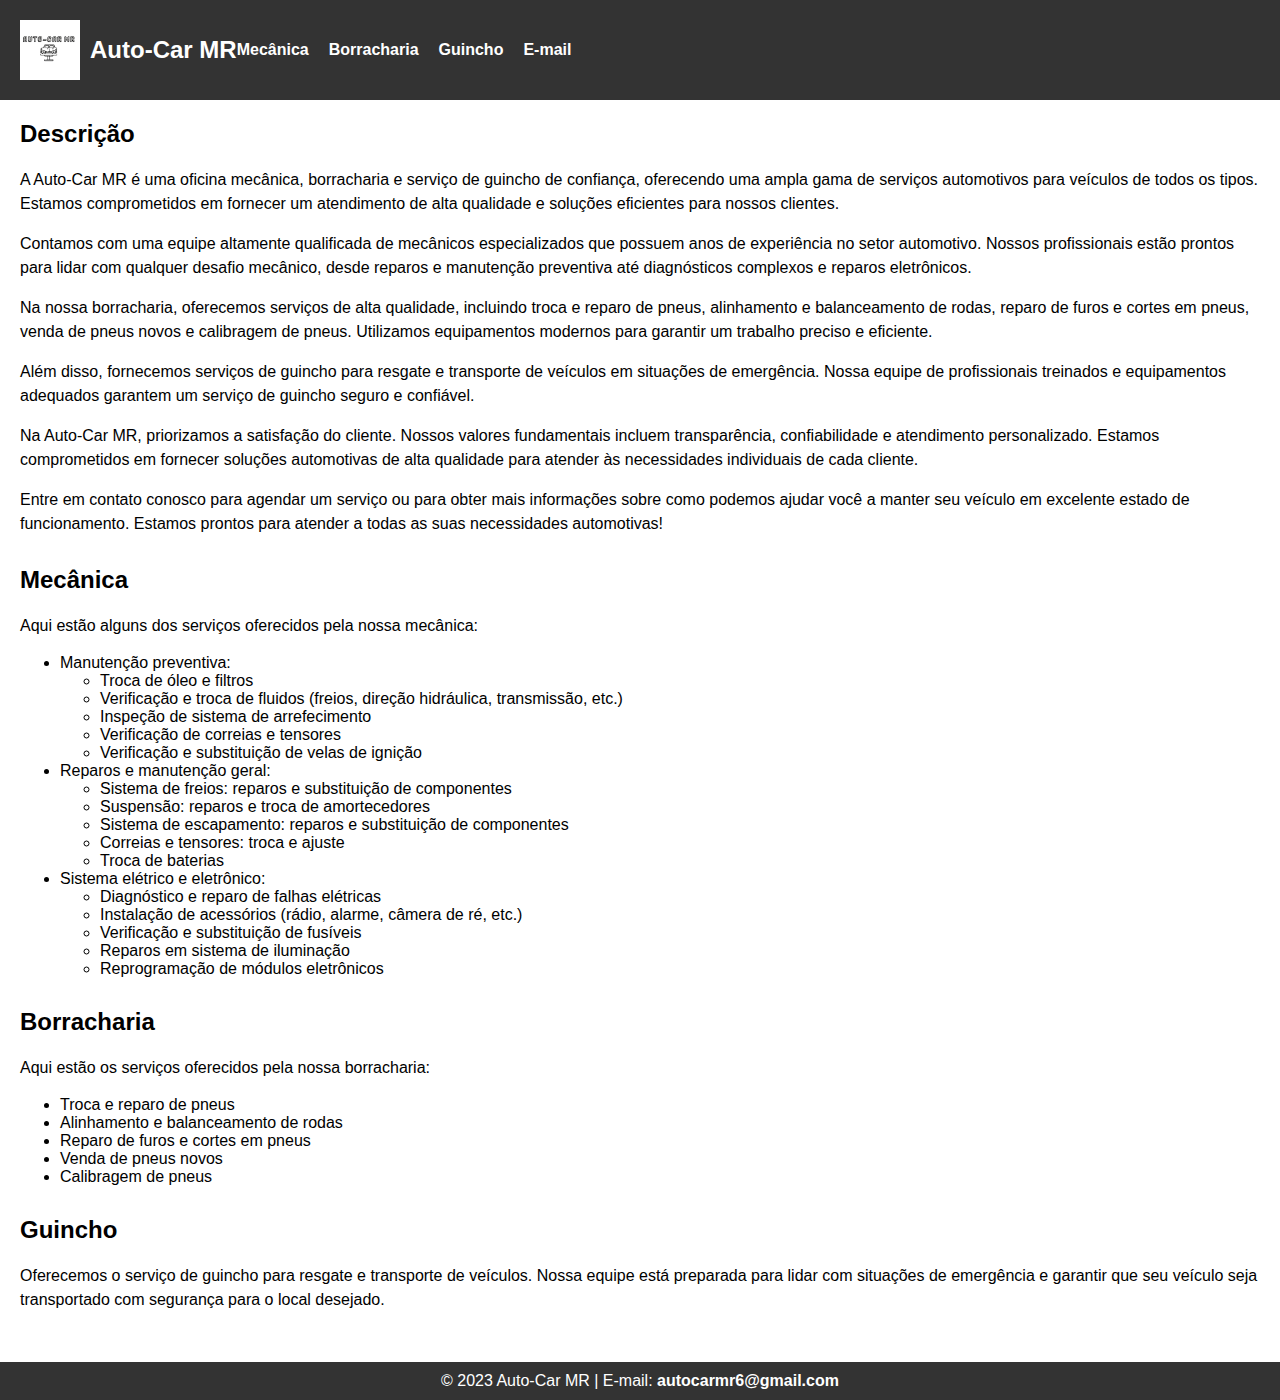
==== index.html @ b15242fe "Add files via upload" ====
<!DOCTYPE html>
<html lang="pt-br">
<head>
  <meta charset="UTF-8">
  <meta name="viewport" content="width=device-width, initial-scale=1.0">
  <title>Auto-Car MR - Mecânica, Borracharia e Guincho</title>
  <link rel="stylesheet" href="style.css">
  <style>
    /* Adicionando estilo personalizado */
    body {
      font-family: Arial, sans-serif;
      margin: 0;
      padding: 0;
    }

    header {
      background-color: #333;
      color: #fff;
      padding: 20px;
    }

    .logo {
      display: flex;
      align-items: center;
    }

    .logo img {
      width: 60px;
      height: 60px;
      margin-right: 10px;
    }

    .logo h1 {
      font-size: 24px;
      margin: 0;
    }

    nav ul {
      list-style-type: none;
      padding: 0;
      margin: 0;
      display: flex;
    }

    nav ul li {
      margin-right: 20px;
    }

    nav ul li a {
      text-decoration: none;
      color: #fff;
      font-weight: bold;
    }

    main {
      padding: 20px;
    }

    section {
      margin-bottom: 30px;
    }

    section h2 {
      margin-top: 0;
    }

    section p {
      line-height: 1.5;
    }

    footer {
      background-color: #333;
      color: #fff;
      padding: 10px;
      text-align: center;
    }

    footer p {
      margin: 0;
    }

    footer a {
      color: #fff;
      text-decoration: none;
      font-weight: bold;
    }
  </style>
</head>
<body>
  <header>
    <div class="logo">
      <img src="logoauto.jpg" alt="Logo Auto-Car MR">
      <h1>Auto-Car MR</h1>
    </div>
    <nav>
      <ul>
        <li><a href="#servicos">Mecânica</a></li>
        <li><a href="#borracharia">Borracharia</a></li>
        <li><a href="#guincho">Guincho</a></li>
        <li><a href="mailto:autocarmr6@gmail.com">E-mail</a></li>
      </ul>
    </nav>
  </header>

  <main>
    <section id="descricao">
      <h2>Descrição</h2>
      <p>A Auto-Car MR é uma oficina mecânica, borracharia e serviço de guincho de confiança, oferecendo uma ampla gama de serviços automotivos para veículos de todos os tipos. Estamos comprometidos em fornecer um atendimento de alta qualidade e soluções eficientes para nossos clientes.</p>
      <p>Contamos com uma equipe altamente qualificada de mecânicos especializados que possuem anos de experiência no setor automotivo. Nossos profissionais estão prontos para lidar com qualquer desafio mecânico, desde reparos e manutenção preventiva até diagnósticos complexos e reparos eletrônicos.</p>
      <p>Na nossa borracharia, oferecemos serviços de alta qualidade, incluindo troca e reparo de pneus, alinhamento e balanceamento de rodas, reparo de furos e cortes em pneus, venda de pneus novos e calibragem de pneus. Utilizamos equipamentos modernos para garantir um trabalho preciso e eficiente.</p>
      <p>Além disso, fornecemos serviços de guincho para resgate e transporte de veículos em situações de emergência. Nossa equipe de profissionais treinados e equipamentos adequados garantem um serviço de guincho seguro e confiável.</p>
      <p>Na Auto-Car MR, priorizamos a satisfação do cliente. Nossos valores fundamentais incluem transparência, confiabilidade e atendimento personalizado. Estamos comprometidos em fornecer soluções automotivas de alta qualidade para atender às necessidades individuais de cada cliente.</p>
      <p>Entre em contato conosco para agendar um serviço ou para obter mais informações sobre como podemos ajudar você a manter seu veículo em excelente estado de funcionamento. Estamos prontos para atender a todas as suas necessidades automotivas!</p>
    </section>

    <section id="servicos">
      <h2>Mecânica</h2>
      <p>Aqui estão alguns dos serviços oferecidos pela nossa mecânica:</p>
      <ul>
        <li>Manutenção preventiva:</li>
        <ul>
          <li>Troca de óleo e filtros</li>
          <li>Verificação e troca de fluidos (freios, direção hidráulica, transmissão, etc.)</li>
          <li>Inspeção de sistema de arrefecimento</li>
          <li>Verificação de correias e tensores</li>
          <li>Verificação e substituição de velas de ignição</li>
        </ul>
        <li>Reparos e manutenção geral:</li>
        <ul>
          <li>Sistema de freios: reparos e substituição de componentes</li>
          <li>Suspensão: reparos e troca de amortecedores</li>
          <li>Sistema de escapamento: reparos e substituição de componentes</li>
          <li>Correias e tensores: troca e ajuste</li>
          <li>Troca de baterias</li>
        </ul>
        <li>Sistema elétrico e eletrônico:</li>
        <ul>
          <li>Diagnóstico e reparo de falhas elétricas</li>
          <li>Instalação de acessórios (rádio, alarme, câmera de ré, etc.)</li>
          <li>Verificação e substituição de fusíveis</li>
          <li>Reparos em sistema de iluminação</li>
          <li>Reprogramação de módulos eletrônicos</li>
        </ul>
      </ul>
    </section>

    <section id="borracharia">
      <h2>Borracharia</h2>
      <p>Aqui estão os serviços oferecidos pela nossa borracharia:</p>
      <ul>
        <li>Troca e reparo de pneus</li>
        <li>Alinhamento e balanceamento de rodas</li>
        <li>Reparo de furos e cortes em pneus</li>
        <li>Venda de pneus novos</li>
        <li>Calibragem de pneus</li>
      </ul>
    </section>

    <section id="guincho">
      <h2>Guincho</h2>
      <p>Oferecemos o serviço de guincho para resgate e transporte de veículos. Nossa equipe está preparada para lidar com situações de emergência e garantir que seu veículo seja transportado com segurança para o local desejado.</p>
    </section>
  </main>

  <footer>
    <p>&copy; 2023 Auto-Car MR | E-mail: <a href="mailto:autocarmr6@gmail.com">autocarmr6@gmail.com</a></p>
  </footer>
</body>
</html>
---- style.css ----
/* Estilos gerais */
body {
    font-family: Arial, sans-serif;
    margin: 0;
    padding: 0;
  }
  
  header {
    background-color: #333;
    color: #fff;
    padding: 10px;
    display: flex;
    align-items: center;
  }
  
  .logo {
    display: flex;
    align-items: center;
  }
  
  .logo img {
    width: 50px; /* Ajuste o tamanho da logo conforme necessário */
    margin-right: 10px;
  }
  
  h1 {
    margin: 0;
  }
  
  nav ul {
    list-style-type: none;
    margin: 0;
    padding: 0;
  }
  
  nav ul li {
    display: inline;
    margin-right: 10px;
  }
  
  nav ul li a {
    color: #fff;
    text-decoration: none;
  }
  
  main {
    padding: 20px;
  }
  
  footer {
    background-color: #333;
    color: #fff;
    padding: 10px;
    text-align: center;
  }
  
  /* Estilos específicos */
  section {
    margin-bottom: 30px;
  }
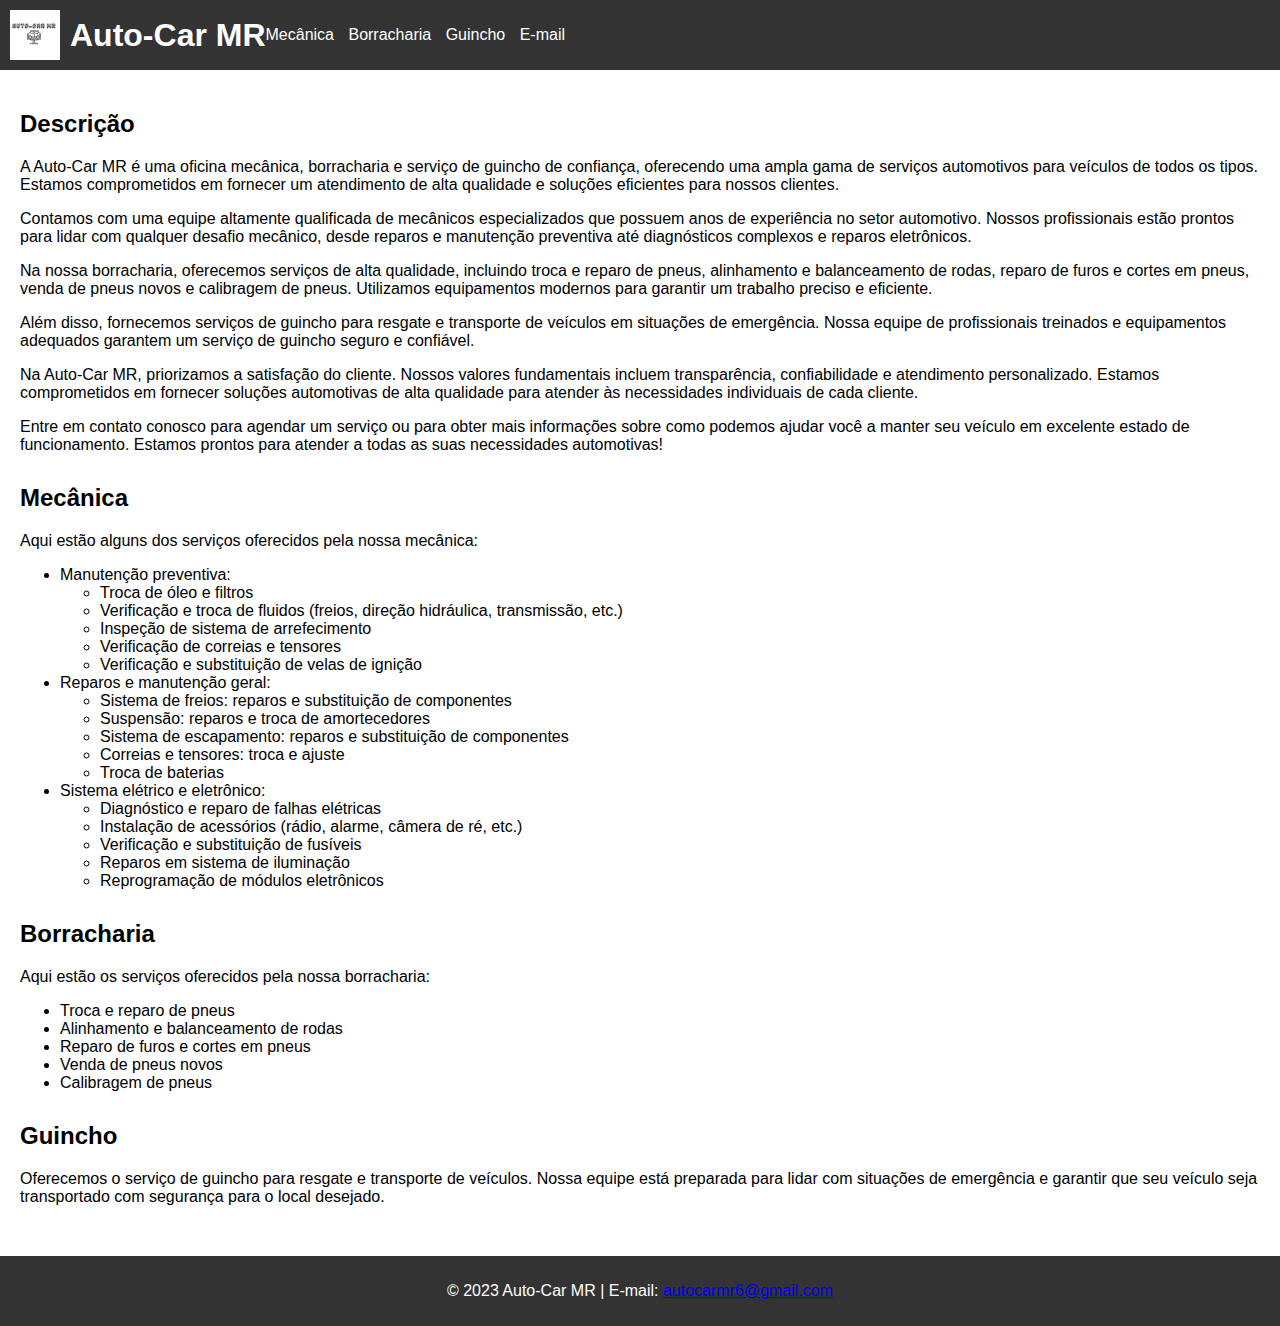
==== commit 306f742f: "Add files via upload" ====
--- a/index.html
+++ b/index.html
@@ -5,86 +5,6 @@
   <meta name="viewport" content="width=device-width, initial-scale=1.0">
   <title>Auto-Car MR - Mecânica, Borracharia e Guincho</title>
   <link rel="stylesheet" href="style.css">
-  <style>
-    /* Adicionando estilo personalizado */
-    body {
-      font-family: Arial, sans-serif;
-      margin: 0;
-      padding: 0;
-    }
-
-    header {
-      background-color: #333;
-      color: #fff;
-      padding: 20px;
-    }
-
-    .logo {
-      display: flex;
-      align-items: center;
-    }
-
-    .logo img {
-      width: 60px;
-      height: 60px;
-      margin-right: 10px;
-    }
-
-    .logo h1 {
-      font-size: 24px;
-      margin: 0;
-    }
-
-    nav ul {
-      list-style-type: none;
-      padding: 0;
-      margin: 0;
-      display: flex;
-    }
-
-    nav ul li {
-      margin-right: 20px;
-    }
-
-    nav ul li a {
-      text-decoration: none;
-      color: #fff;
-      font-weight: bold;
-    }
-
-    main {
-      padding: 20px;
-    }
-
-    section {
-      margin-bottom: 30px;
-    }
-
-    section h2 {
-      margin-top: 0;
-    }
-
-    section p {
-      line-height: 1.5;
-    }
-
-    footer {
-      background-color: #333;
-      color: #fff;
-      padding: 10px;
-      text-align: center;
-    }
-
-    footer p {
-      margin: 0;
-    }
-
-    footer a {
-      color: #fff;
-      text-decoration: none;
-      font-weight: bold;
-    }
-  </style>
 </head>
 <body>
   <header>
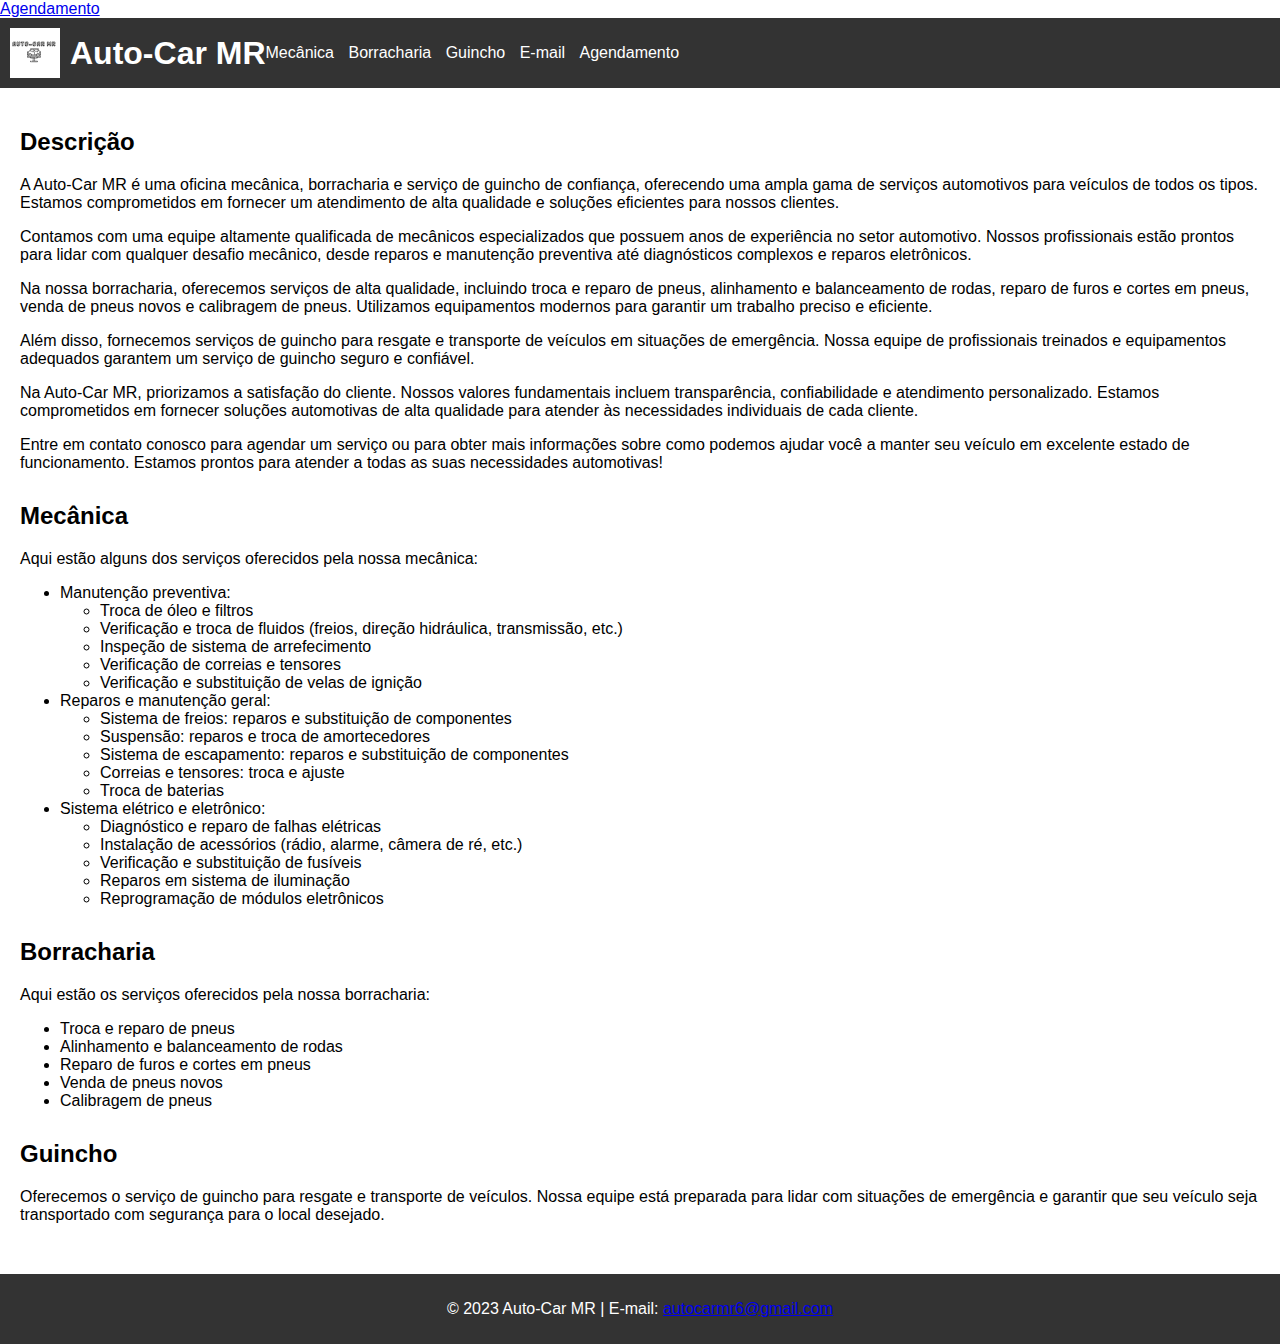
==== commit d576a76c: "Add files via upload" ====
--- a/index.html
+++ b/index.html
@@ -5,6 +5,7 @@
   <meta name="viewport" content="width=device-width, initial-scale=1.0">
   <title>Auto-Car MR - Mecânica, Borracharia e Guincho</title>
   <link rel="stylesheet" href="style.css">
+  <a href="agendamento.html">Agendamento</a>
 </head>
 <body>
   <header>
@@ -18,6 +19,7 @@
         <li><a href="#borracharia">Borracharia</a></li>
         <li><a href="#guincho">Guincho</a></li>
         <li><a href="mailto:autocarmr6@gmail.com">E-mail</a></li>
+        <li><a href="agendamento.html">Agendamento</a></li>
       </ul>
     </nav>
   </header>
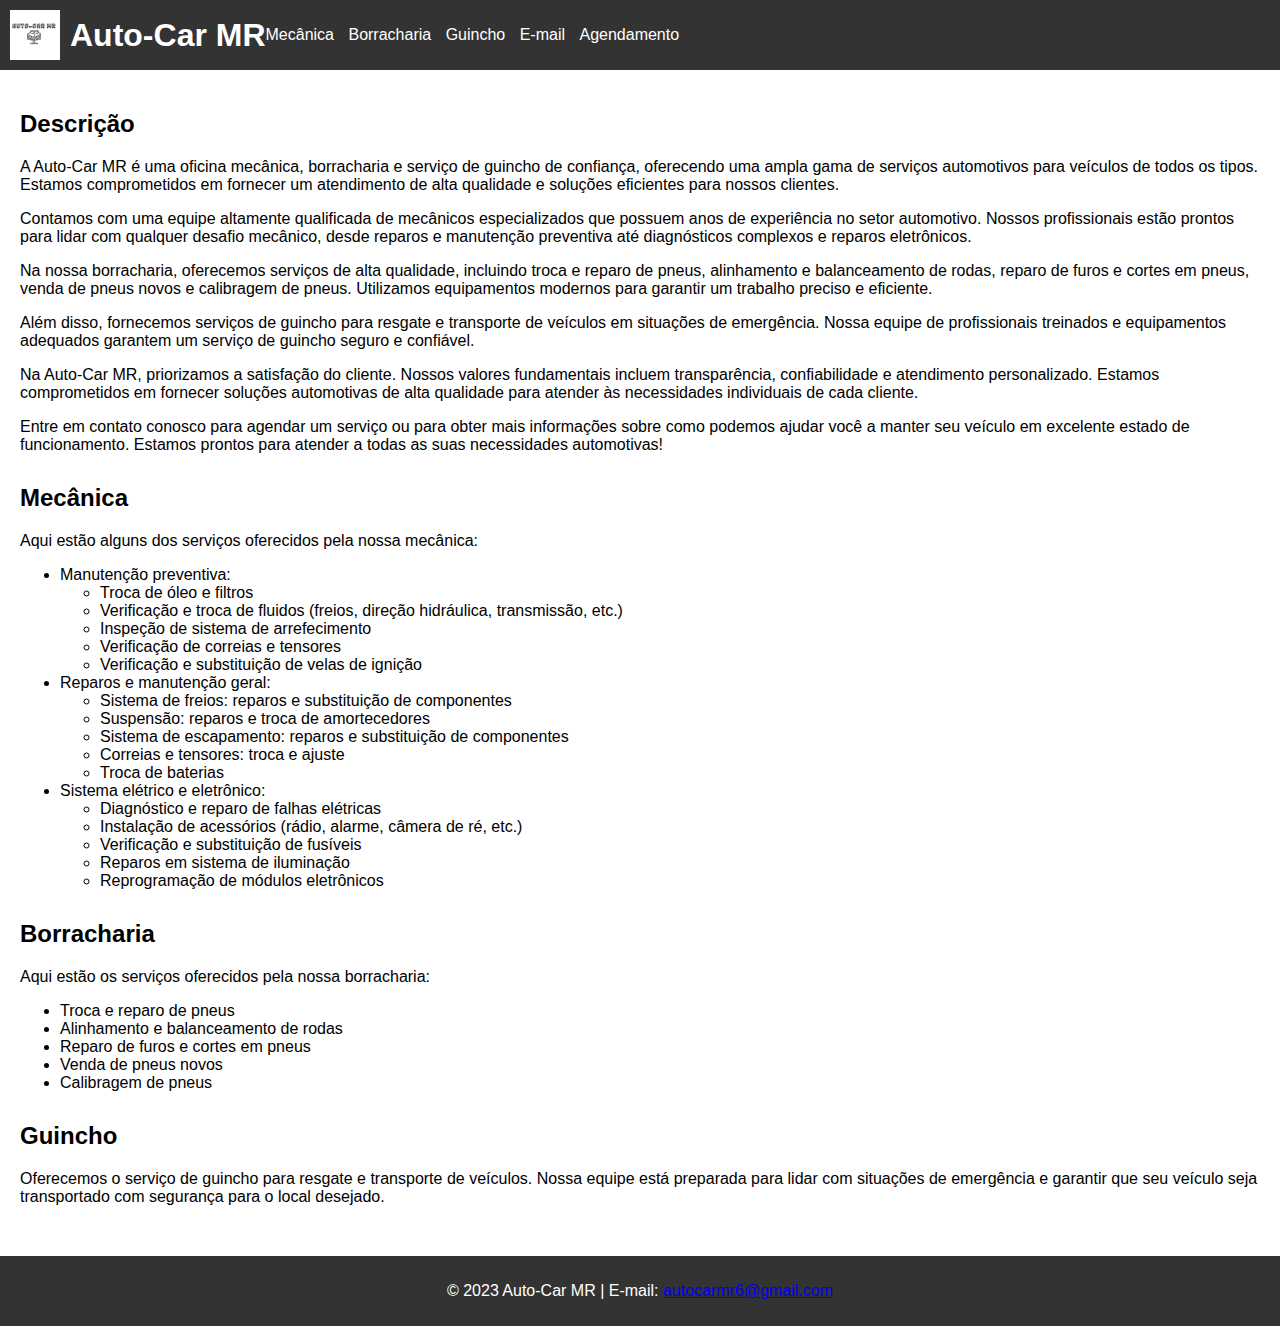
==== commit 2bba8fcf: "Add files via upload" ====
--- a/index.html
+++ b/index.html
@@ -5,7 +5,6 @@
   <meta name="viewport" content="width=device-width, initial-scale=1.0">
   <title>Auto-Car MR - Mecânica, Borracharia e Guincho</title>
   <link rel="stylesheet" href="style.css">
-  <a href="agendamento.html">Agendamento</a>
 </head>
 <body>
   <header>
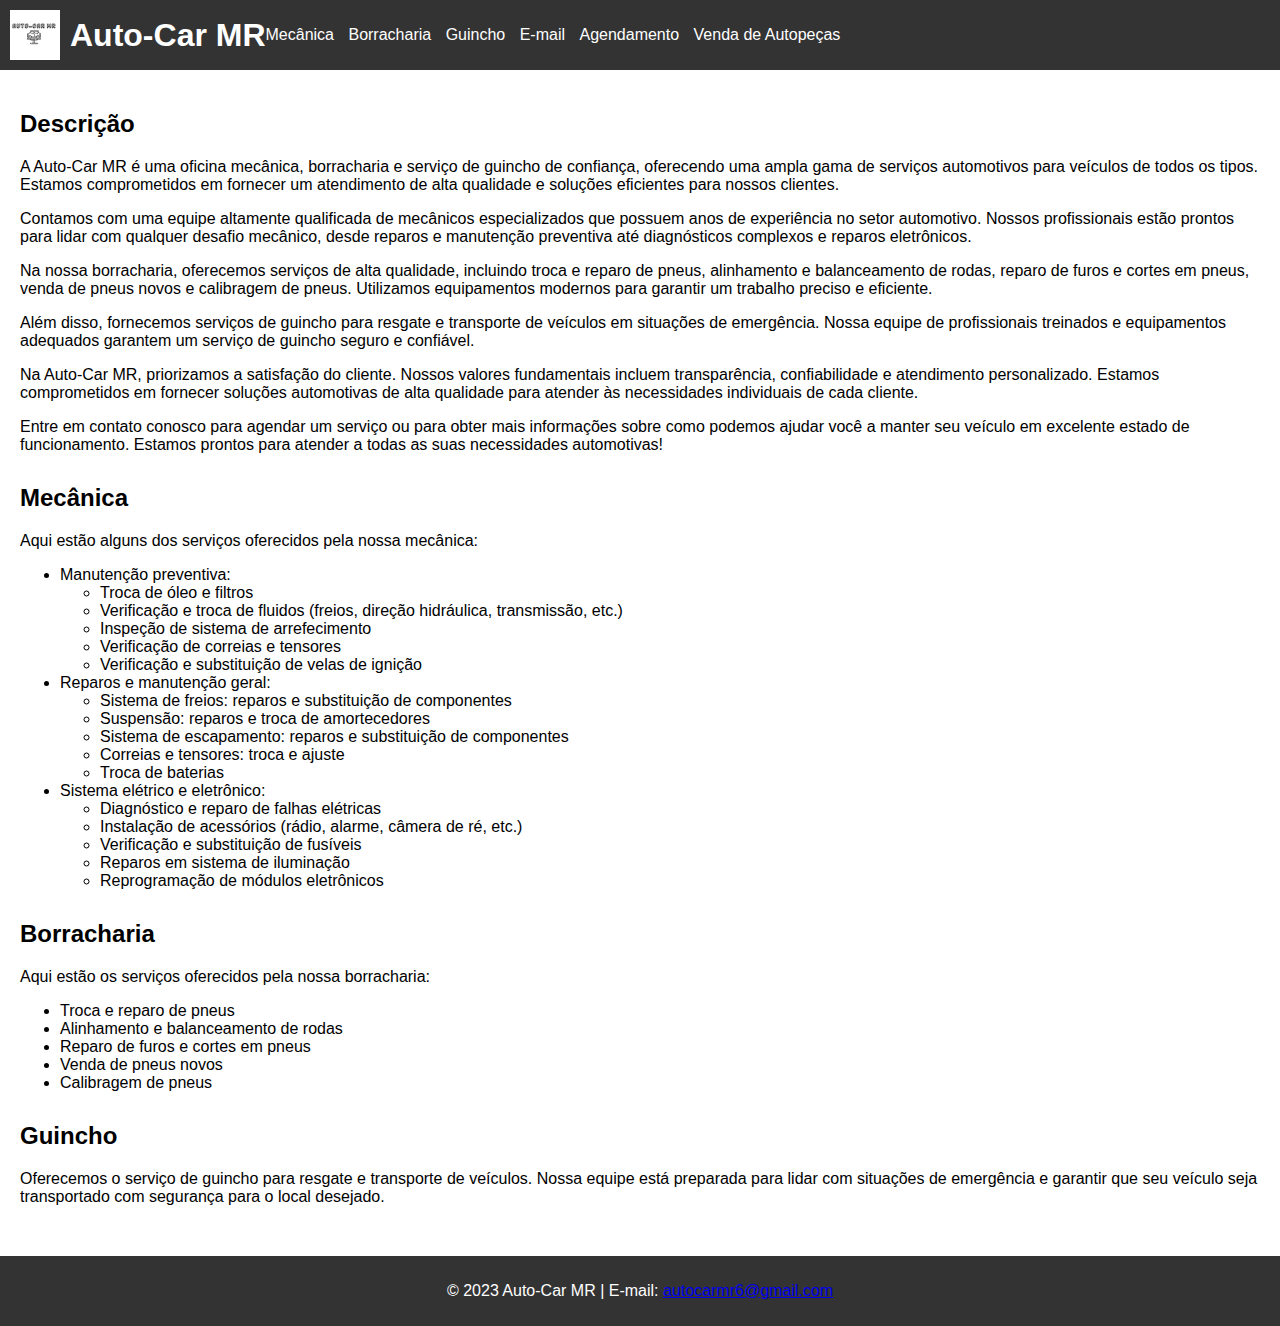
==== commit 8a734626: "index.html" ====
--- a/index.html
+++ b/index.html
@@ -19,6 +19,7 @@
         <li><a href="#guincho">Guincho</a></li>
         <li><a href="mailto:autocarmr6@gmail.com">E-mail</a></li>
         <li><a href="agendamento.html">Agendamento</a></li>
+        <li><a href="venda_autopecas.html">Venda de Autopeças</a></li>
       </ul>
     </nav>
   </header>
--- a/style.css
+++ b/style.css
@@ -58,4 +58,3 @@
   section {
     margin-bottom: 30px;
   }
-  